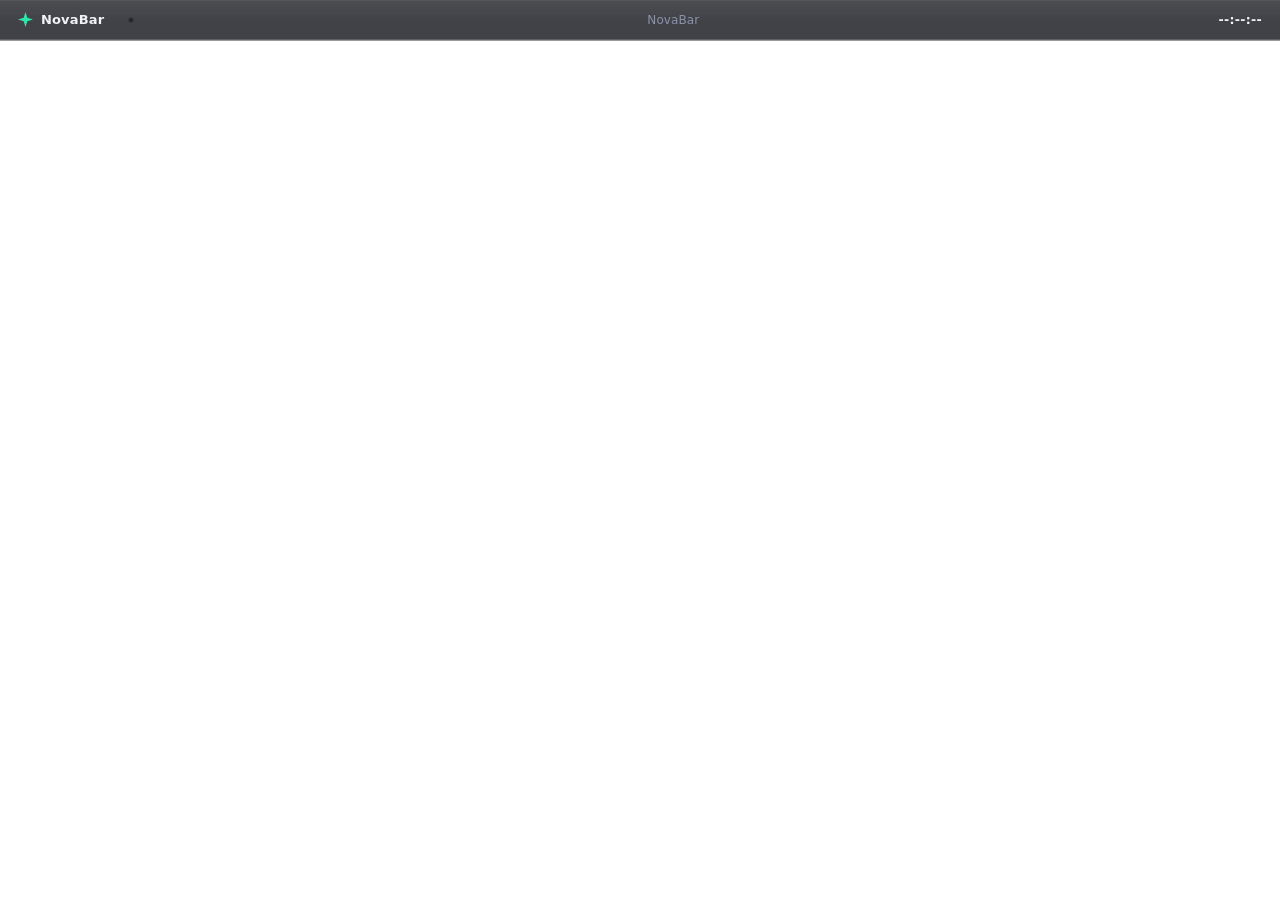
==== widgets/bar/index.html @ 70956730 "Centre the media pill's transport icons The play and pause symbols sat low in their button: the paus" ====
<!DOCTYPE html>
<html lang="en">
<head>
  <meta charset="utf-8">
  <title>NovaBar</title>
  <style>
    :root {
      --bg: rgba(12, 14, 20, 0.78);
      --bg-top: rgba(255, 255, 255, 0.06);
      --accent: #2ee6a8;
      --accent-soft: rgba(46, 230, 168, 0.18);
      --accent-ink: #061a14;
      --text: #f0f2f7;
      --dim: #8b92a8;
      --chip: rgba(255, 255, 255, 0.07);
      --chip-hover: rgba(255, 255, 255, 0.14);
      --hairline: rgba(255, 255, 255, 0.1);
      --radius: 10px;
      --ease: cubic-bezier(0.22, 0.61, 0.36, 1);
    }
    * { box-sizing: border-box; margin: 0; padding: 0; }

    html, body {
      pointer-events: none;
      background: transparent;
    }

    body {
      height: 40px;
      color: var(--text);
      font-family: 'Segoe UI Variable Text', 'Segoe UI', system-ui, sans-serif;
      font-size: 13px;
      -webkit-font-smoothing: antialiased;
      -webkit-user-select: none;
      user-select: none;
      overflow: hidden;
    }

    .bar {
      height: 40px;
      display: flex;
      align-items: center;
      gap: 14px;
      padding: 0 12px;
      background:
        linear-gradient(180deg, var(--bg-top), transparent 55%),
        var(--bg);
      backdrop-filter: blur(28px) saturate(180%);
      border-bottom: 1px solid var(--hairline);
      box-shadow:
        0 1px 0 rgba(0, 0, 0, 0.4),
        inset 0 1px 0 rgba(255, 255, 255, 0.06);
    }

    /* Brand mark — four-point star matching the screenshot */
    .brand {
      pointer-events: auto;
      display: flex;
      align-items: center;
      gap: 8px;
      padding: 0 10px 0 6px;
      height: 28px;
      border-radius: 999px;
      font-weight: 650;
      font-size: 13px;
      letter-spacing: 0.15px;
      cursor: default;
      transition: background 140ms var(--ease);
    }
    .brand:hover { background: var(--chip); }
    .brand::before {
      content: "";
      width: 15px;
      height: 15px;
      background: var(--accent);
      clip-path: polygon(50% 0, 62% 38%, 100% 50%, 62% 62%, 50% 100%, 38% 62%, 0 50%, 38% 38%);
      filter: drop-shadow(0 0 6px rgba(46, 230, 168, 0.55));
    }

    /* Workspaces — numbered circular pills like the target */
    .workspaces {
      display: flex;
      align-items: center;
      gap: 4px;
      padding: 3px;
      border-radius: 999px;
      background: rgba(0, 0, 0, 0.45);
      box-shadow: inset 0 0 0 1px var(--hairline);
    }

    .ws {
      pointer-events: auto;
      width: 24px;
      height: 24px;
      min-width: 24px;
      padding: 0;
      border: none;
      border-radius: 50%;
      background: transparent;
      color: var(--dim);
      font: inherit;
      font-size: 11.5px;
      font-weight: 600;
      font-variant-numeric: tabular-nums;
      cursor: pointer;
      display: flex;
      align-items: center;
      justify-content: center;
      transition:
        background 160ms var(--ease),
        color 160ms var(--ease),
        box-shadow 160ms var(--ease),
        transform 120ms var(--ease);
    }
    .ws:hover {
      background: var(--chip-hover);
      color: var(--text);
    }
    .ws.active {
      background: var(--accent);
      color: var(--accent-ink);
      font-weight: 700;
      box-shadow:
        0 0 12px rgba(46, 230, 168, 0.45),
        0 2px 6px rgba(0, 0, 0, 0.25);
    }
    .ws:active { transform: scale(0.92); }

    /* Window title — centered, quiet */
    .title {
      flex: 1;
      min-width: 0;
      text-align: center;
      color: var(--dim);
      white-space: nowrap;
      overflow: hidden;
      text-overflow: ellipsis;
      font-size: 12px;
      font-weight: 500;
      padding: 0 8px;
      letter-spacing: 0.1px;
    }

    .tray {
      display: flex;
      align-items: center;
      gap: 10px;
    }

    /* Compact media pill */
    .media {
      display: flex;
      align-items: center;
      gap: 6px;
      max-width: 280px;
      padding: 3px 12px 3px 4px;
      border-radius: 999px;
      background: var(--chip);
      box-shadow: inset 0 0 0 1px var(--hairline);
      flex-direction: row-reverse;
    }
    .media[hidden] { display: none; }

    .media-info {
      min-width: 0;
      text-align: left;
      line-height: 1.15;
      padding-left: 6px;
    }
    .media-title, .media-artist {
      white-space: nowrap;
      overflow: hidden;
      text-overflow: ellipsis;
    }
    .media-title { font-size: 12px; font-weight: 600; color: var(--text); }
    .media-artist { font-size: 10.5px; color: var(--dim); }

    .media-btn {
      pointer-events: auto;
      flex: none;
      width: 24px;
      height: 24px;
      /* The default button padding is 6px inline, which pushes the icon off
         centre no matter how the content is aligned. */
      padding: 0;
      border: none;
      border-radius: 50%;
      background: transparent;
      color: var(--text);
      display: flex;
      align-items: center;
      justify-content: center;
      cursor: pointer;
      transition: background 140ms var(--ease), transform 100ms var(--ease);
    }
    /* The transport icons are drawn rather than typed.
       A font cannot centre a symbol: the play and pause glyphs sit low in their
       line box, which left the pause bars about two pixels below the middle of
       the button, and the play triangle a pixel low and to the left. Drawn
       icons have their own geometry, so they sit where they are put. */
    .media-icon {
      width: 11px;
      height: 11px;
      fill: currentColor;
      display: block;
    }
    .media-icon-pause { display: none; }
    .media-btn.is-playing .media-icon-play { display: none; }
    .media-btn.is-playing .media-icon-pause { display: block; }
    .media-btn:hover { background: var(--chip-hover); }
    .media-btn:active { transform: scale(0.9); }
    .media-btn:disabled { opacity: 0.28; cursor: default; background: transparent; transform: none; }
    #media-toggle {
      background: var(--accent);
      color: var(--accent-ink);
      box-shadow: 0 0 10px rgba(46, 230, 168, 0.35);
    }
    #media-toggle:hover { background: #4aefb8; }

    /* Clock */
    .clock {
      font-variant-numeric: tabular-nums;
      font-weight: 600;
      font-size: 12.5px;
      padding: 0 6px;
      letter-spacing: 0.3px;
      color: var(--text);
    }

    /* Offline badge */
    .offline {
      pointer-events: auto;
      display: none;
      align-items: center;
      gap: 6px;
      height: 22px;
      padding: 0 10px;
      border-radius: 999px;
      background: rgba(248, 113, 113, 0.14);
      color: #fca5a5;
      font-size: 11px;
      font-weight: 600;
    }
    .offline::before {
      content: "";
      width: 6px;
      height: 6px;
      border-radius: 50%;
      background: currentColor;
      box-shadow: 0 0 6px currentColor;
    }
    .offline.show { display: inline-flex; }

    /* Focus rings */
    .brand:focus-visible,
    .ws:focus-visible,
    .media-btn:focus-visible {
      outline: 2px solid var(--accent);
      outline-offset: 2px;
    }

    @media (prefers-reduced-motion: reduce) {
      * { transition: none !important; }
    }
  </style>
</head>
<body>
  <div class="bar">
    <div class="brand">NovaBar</div>

    <div class="workspaces" id="workspaces"></div>

    <div class="title" id="window-title">NovaBar</div>

    <div class="tray">
      <span class="offline" id="offline">Offline</span>

      <div class="media" id="media" hidden>
        <div class="media-info">
          <div class="media-title" id="media-title"></div>
          <div class="media-artist" id="media-artist"></div>
        </div>
        <button class="media-btn" id="media-next" title="Next track" aria-label="Next track">
          <svg class="media-icon" viewBox="0 0 12 12" aria-hidden="true">
            <path d="M3 2 L8.2 6 L3 10 Z" /><rect x="9" y="2" width="1.6" height="8" rx="0.5" />
          </svg>
        </button>
        <button class="media-btn" id="media-toggle" title="Play or pause" aria-label="Play or pause">
          <svg class="media-icon media-icon-play" viewBox="0 0 12 12" aria-hidden="true">
            <path d="M2.8 1.7 L10.6 6 L2.8 10.3 Z" />
          </svg>
          <svg class="media-icon media-icon-pause" viewBox="0 0 12 12" aria-hidden="true">
            <rect x="3.3" y="1.9" width="2" height="8.2" rx="0.5" />
            <rect x="6.7" y="1.9" width="2" height="8.2" rx="0.5" />
          </svg>
        </button>
        <button class="media-btn" id="media-prev" title="Previous track" aria-label="Previous track">
          <svg class="media-icon" viewBox="0 0 12 12" aria-hidden="true">
            <rect x="1.4" y="2" width="1.6" height="8" rx="0.5" /><path d="M9 2 L3.8 6 L9 10 Z" />
          </svg>
        </button>
      </div>

      <div class="clock" id="clock">--:--:--</div>
    </div>
  </div>

  <script type="module" src="./main.js"></script>
</body>
</html>
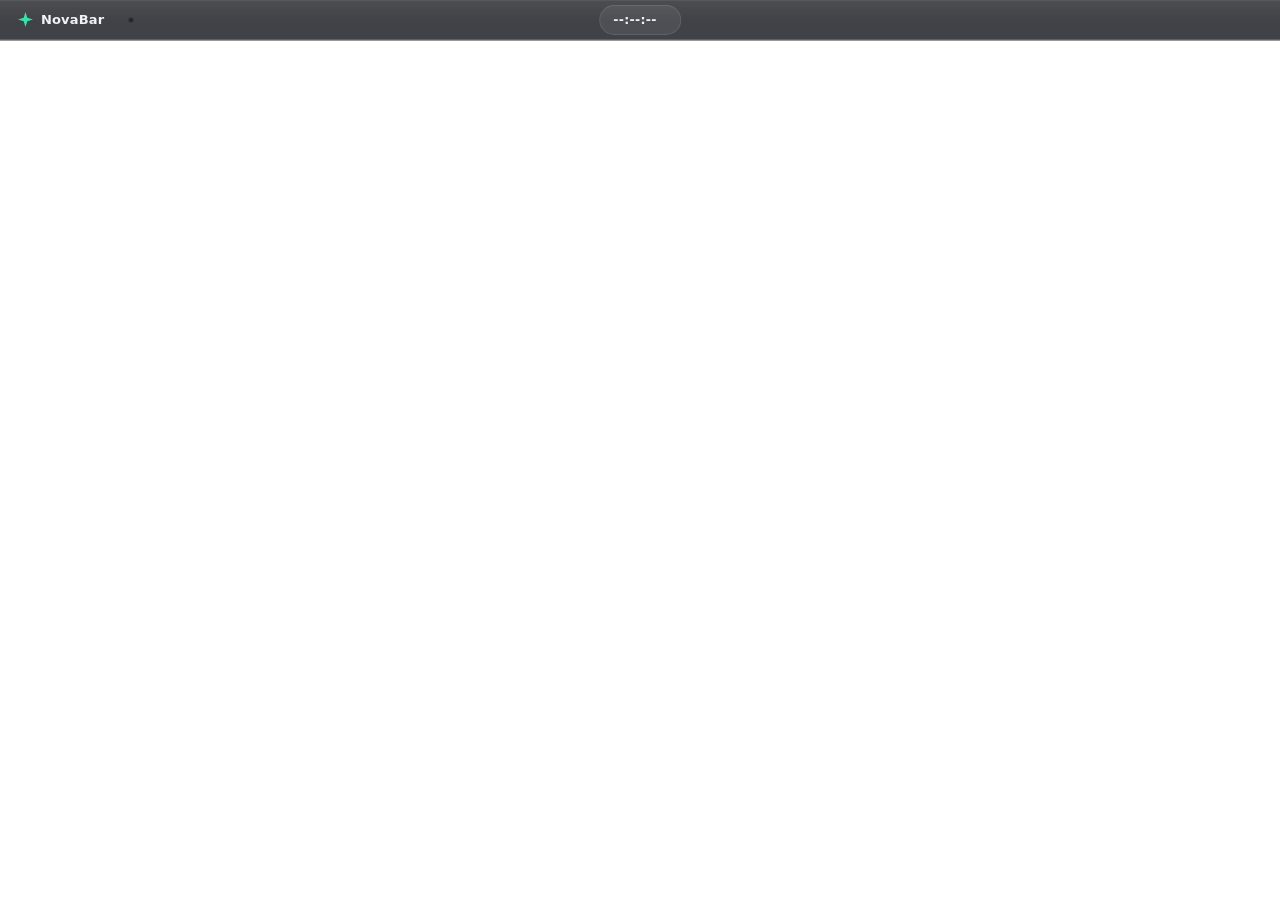
==== commit 7410e047: "feat: embed Dynamic Island in top bar; add Spotify integration; fix settings Escape" ====
--- a/widgets/bar/index.html
+++ b/widgets/bar/index.html
@@ -42,6 +42,7 @@
       align-items: center;
       gap: 14px;
       padding: 0 12px;
+      position: relative;
       background:
         linear-gradient(180deg, var(--bg-top), transparent 55%),
         var(--bg);
@@ -52,7 +53,7 @@
         inset 0 1px 0 rgba(255, 255, 255, 0.06);
     }
 
-    /* Brand mark — four-point star matching the screenshot */
+    /* Brand mark — four-point star */
     .brand {
       pointer-events: auto;
       display: flex;
@@ -66,6 +67,7 @@
       letter-spacing: 0.15px;
       cursor: default;
       transition: background 140ms var(--ease);
+      z-index: 2;
     }
     .brand:hover { background: var(--chip); }
     .brand::before {
@@ -77,7 +79,7 @@
       filter: drop-shadow(0 0 6px rgba(46, 230, 168, 0.55));
     }
 
-    /* Workspaces — numbered circular pills like the target */
+    /* Workspaces — numbered circular pills */
     .workspaces {
       display: flex;
       align-items: center;
@@ -86,6 +88,7 @@
       border-radius: 999px;
       background: rgba(0, 0, 0, 0.45);
       box-shadow: inset 0 0 0 1px var(--hairline);
+      z-index: 2;
     }
 
     .ws {
@@ -126,46 +129,81 @@
     }
     .ws:active { transform: scale(0.92); }
 
-    /* Window title — centered, quiet */
-    .title {
-      flex: 1;
-      min-width: 0;
-      text-align: center;
-      color: var(--dim);
-      white-space: nowrap;
-      overflow: hidden;
-      text-overflow: ellipsis;
-      font-size: 12px;
-      font-weight: 500;
-      padding: 0 8px;
-      letter-spacing: 0.1px;
-    }
-
-    .tray {
+    /* ── Dynamic Island (embedded, always centered) ─────────────────── */
+    .center {
+      position: absolute;
+      left: 50%;
+      top: 50%;
+      transform: translate(-50%, -50%);
+      z-index: 1;
+    }
+
+    .island {
+      pointer-events: auto;
       display: flex;
       align-items: center;
       gap: 10px;
-    }
-
-    /* Compact media pill */
-    .media {
-      display: flex;
-      align-items: center;
-      gap: 6px;
-      max-width: 280px;
-      padding: 3px 12px 3px 4px;
+      height: 30px;
+      padding: 0 14px;
       border-radius: 999px;
       background: var(--chip);
       box-shadow: inset 0 0 0 1px var(--hairline);
-      flex-direction: row-reverse;
+      transition: padding 200ms var(--ease), gap 200ms var(--ease), background 200ms var(--ease);
+      cursor: default;
+    }
+    .island.has-media {
+      padding: 0 8px 0 14px;
+      gap: 12px;
+      background: rgba(0, 0, 0, 0.55);
+      box-shadow:
+        inset 0 0 0 1px var(--hairline),
+        0 4px 16px rgba(0, 0, 0, 0.35);
+    }
+    .island.expanded {
+      padding: 0 8px 0 14px;
+      gap: 12px;
+      background: rgba(0, 0, 0, 0.65);
+    }
+
+    .island-clock {
+      font-variant-numeric: tabular-nums;
+      font-weight: 600;
+      font-size: 12.5px;
+      letter-spacing: 0.3px;
+      color: var(--text);
+      white-space: nowrap;
+    }
+    .island-date {
+      font-size: 10.5px;
+      color: var(--dim);
+      font-variant-numeric: tabular-nums;
+      white-space: nowrap;
+    }
+
+    .island-sep {
+      width: 3px;
+      height: 3px;
+      border-radius: 50%;
+      background: var(--dim);
+      opacity: 0.5;
+      flex: none;
+    }
+
+    /* Media segment — hidden until something plays */
+    .media {
+      display: flex;
+      align-items: center;
+      gap: 8px;
+      min-width: 0;
+      opacity: 1;
     }
     .media[hidden] { display: none; }
 
     .media-info {
       min-width: 0;
+      max-width: 200px;
       text-align: left;
       line-height: 1.15;
-      padding-left: 6px;
     }
     .media-title, .media-artist {
       white-space: nowrap;
@@ -175,13 +213,28 @@
     .media-title { font-size: 12px; font-weight: 600; color: var(--text); }
     .media-artist { font-size: 10.5px; color: var(--dim); }
 
+    /* Transport controls: hidden by default, revealed on hover or click-expand */
+    .media-controls {
+      display: flex;
+      align-items: center;
+      gap: 4px;
+      flex: none;
+      opacity: 0;
+      max-width: 0;
+      overflow: hidden;
+      transition: opacity 160ms var(--ease), max-width 200ms var(--ease);
+    }
+    .island:hover .media-controls,
+    .island.expanded .media-controls {
+      opacity: 1;
+      max-width: 120px;
+    }
+
     .media-btn {
       pointer-events: auto;
       flex: none;
       width: 24px;
       height: 24px;
-      /* The default button padding is 6px inline, which pushes the icon off
-         centre no matter how the content is aligned. */
       padding: 0;
       border: none;
       border-radius: 50%;
@@ -193,11 +246,6 @@
       cursor: pointer;
       transition: background 140ms var(--ease), transform 100ms var(--ease);
     }
-    /* The transport icons are drawn rather than typed.
-       A font cannot centre a symbol: the play and pause glyphs sit low in their
-       line box, which left the pause bars about two pixels below the middle of
-       the button, and the play triangle a pixel low and to the left. Drawn
-       icons have their own geometry, so they sit where they are put. */
     .media-icon {
       width: 11px;
       height: 11px;
@@ -217,14 +265,13 @@
     }
     #media-toggle:hover { background: #4aefb8; }
 
-    /* Clock */
-    .clock {
-      font-variant-numeric: tabular-nums;
-      font-weight: 600;
-      font-size: 12.5px;
-      padding: 0 6px;
-      letter-spacing: 0.3px;
-      color: var(--text);
+    /* Tray */
+    .tray {
+      margin-left: auto;
+      display: flex;
+      align-items: center;
+      gap: 10px;
+      z-index: 2;
     }
 
     /* Offline badge */
@@ -270,41 +317,47 @@
 
     <div class="workspaces" id="workspaces"></div>
 
-    <div class="title" id="window-title">NovaBar</div>
+    <div class="center">
+      <div class="island" id="island">
+        <span class="island-clock" id="island-clock">--:--:--</span>
+        <span class="island-date" id="island-date"></span>
+
+        <div class="media" id="media" hidden>
+          <span class="island-sep"></span>
+          <div class="media-info">
+            <div class="media-title" id="media-title"></div>
+            <div class="media-artist" id="media-artist"></div>
+          </div>
+          <div class="media-controls" id="media-controls">
+            <button class="media-btn" id="media-prev" title="Previous track" aria-label="Previous track">
+              <svg class="media-icon" viewBox="0 0 12 12" aria-hidden="true">
+                <rect x="1.4" y="2" width="1.6" height="8" rx="0.5" /><path d="M9 2 L3.8 6 L9 10 Z" />
+              </svg>
+            </button>
+            <button class="media-btn" id="media-toggle" title="Play or pause" aria-label="Play or pause">
+              <svg class="media-icon media-icon-play" viewBox="0 0 12 12" aria-hidden="true">
+                <path d="M2.8 1.7 L10.6 6 L2.8 10.3 Z" />
+              </svg>
+              <svg class="media-icon media-icon-pause" viewBox="0 0 12 12" aria-hidden="true">
+                <rect x="3.3" y="1.9" width="2" height="8.2" rx="0.5" />
+                <rect x="6.7" y="1.9" width="2" height="8.2" rx="0.5" />
+              </svg>
+            </button>
+            <button class="media-btn" id="media-next" title="Next track" aria-label="Next track">
+              <svg class="media-icon" viewBox="0 0 12 12" aria-hidden="true">
+                <path d="M3 2 L8.2 6 L3 10 Z" /><rect x="9" y="2" width="1.6" height="8" rx="0.5" />
+              </svg>
+            </button>
+          </div>
+        </div>
+      </div>
+    </div>
 
     <div class="tray">
       <span class="offline" id="offline">Offline</span>
-
-      <div class="media" id="media" hidden>
-        <div class="media-info">
-          <div class="media-title" id="media-title"></div>
-          <div class="media-artist" id="media-artist"></div>
-        </div>
-        <button class="media-btn" id="media-next" title="Next track" aria-label="Next track">
-          <svg class="media-icon" viewBox="0 0 12 12" aria-hidden="true">
-            <path d="M3 2 L8.2 6 L3 10 Z" /><rect x="9" y="2" width="1.6" height="8" rx="0.5" />
-          </svg>
-        </button>
-        <button class="media-btn" id="media-toggle" title="Play or pause" aria-label="Play or pause">
-          <svg class="media-icon media-icon-play" viewBox="0 0 12 12" aria-hidden="true">
-            <path d="M2.8 1.7 L10.6 6 L2.8 10.3 Z" />
-          </svg>
-          <svg class="media-icon media-icon-pause" viewBox="0 0 12 12" aria-hidden="true">
-            <rect x="3.3" y="1.9" width="2" height="8.2" rx="0.5" />
-            <rect x="6.7" y="1.9" width="2" height="8.2" rx="0.5" />
-          </svg>
-        </button>
-        <button class="media-btn" id="media-prev" title="Previous track" aria-label="Previous track">
-          <svg class="media-icon" viewBox="0 0 12 12" aria-hidden="true">
-            <rect x="1.4" y="2" width="1.6" height="8" rx="0.5" /><path d="M9 2 L3.8 6 L9 10 Z" />
-          </svg>
-        </button>
-      </div>
-
-      <div class="clock" id="clock">--:--:--</div>
     </div>
   </div>
 
   <script type="module" src="./main.js"></script>
 </body>
-</html>+</html>
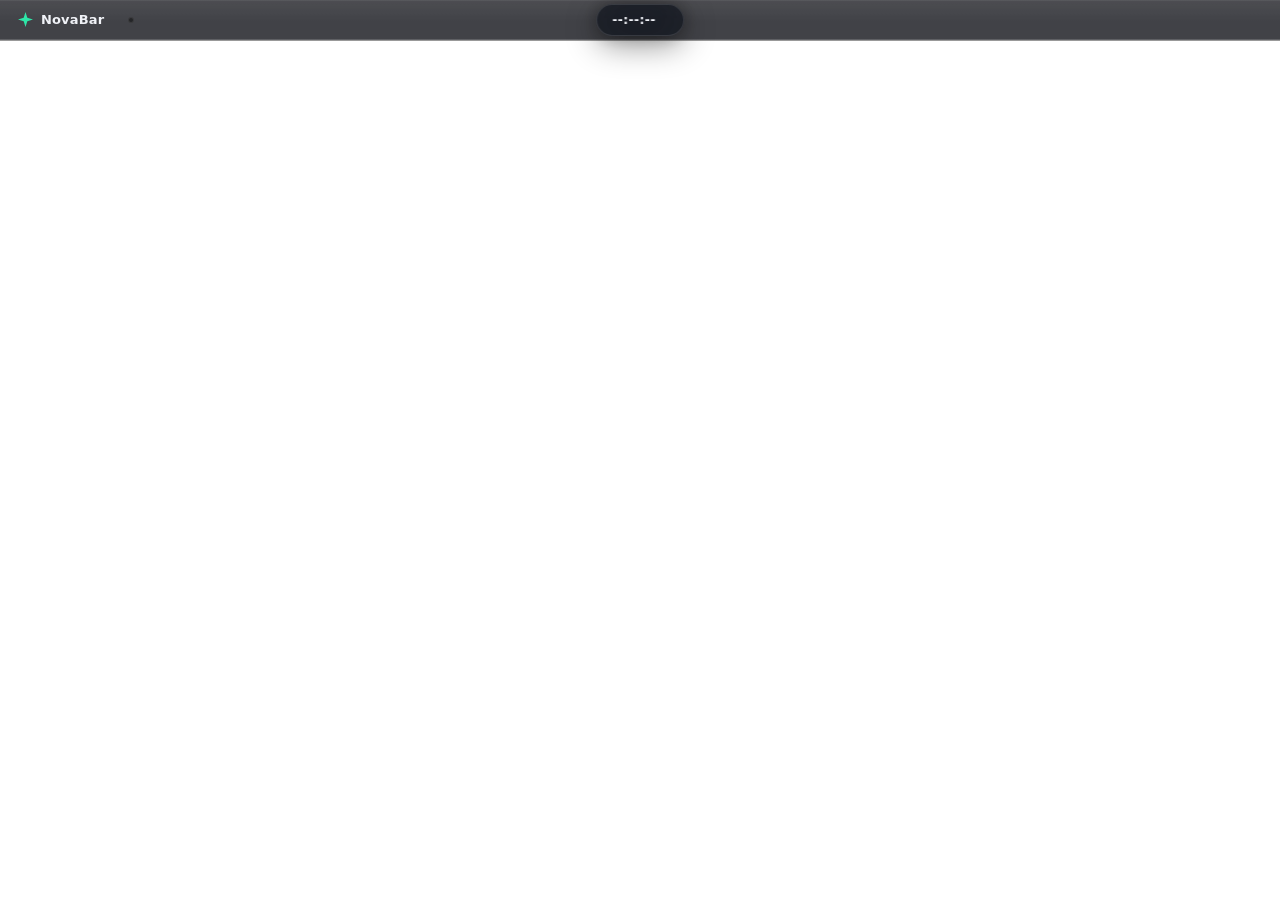
==== commit 4073fcbe: "Update Dynamic Island styling to Vorssaint glassmorphism aesthetic with spring physics and live puls" ====
--- a/widgets/bar/index.html
+++ b/widgets/bar/index.html
@@ -129,7 +129,7 @@
     }
     .ws:active { transform: scale(0.92); }
 
-    /* ── Dynamic Island (embedded, always centered) ─────────────────── */
+    /* ── Dynamic Island (embedded, always centered, Vorssaint glass aesthetic) ─── */
     .center {
       position: absolute;
       left: 50%;
@@ -138,36 +138,50 @@
       z-index: 1;
     }
 
+    @keyframes island-pulse {
+      0%, 100% { opacity: 0.7; transform: scale(1); }
+      50% { opacity: 1; transform: scale(1.15); box-shadow: 0 0 10px var(--accent); }
+    }
+
     .island {
       pointer-events: auto;
       display: flex;
       align-items: center;
-      gap: 10px;
-      height: 30px;
-      padding: 0 14px;
+      gap: 12px;
+      height: 32px;
+      padding: 0 16px;
       border-radius: 999px;
-      background: var(--chip);
-      box-shadow: inset 0 0 0 1px var(--hairline);
-      transition: padding 200ms var(--ease), gap 200ms var(--ease), background 200ms var(--ease);
+      background: rgba(20, 24, 33, 0.72);
+      backdrop-filter: blur(24px) saturate(200%);
+      box-shadow:
+        0 8px 32px rgba(0, 0, 0, 0.45),
+        inset 0 0 0 1px rgba(255, 255, 255, 0.12),
+        0 0 16px rgba(0, 0, 0, 0.25);
+      transition: all 400ms cubic-bezier(0.34, 1.56, 0.64, 1);
       cursor: default;
     }
     .island.has-media {
-      padding: 0 8px 0 14px;
+      padding: 0 10px 0 16px;
       gap: 12px;
-      background: rgba(0, 0, 0, 0.55);
-      box-shadow:
-        inset 0 0 0 1px var(--hairline),
-        0 4px 16px rgba(0, 0, 0, 0.35);
+      background: rgba(14, 18, 26, 0.86);
+      box-shadow:
+        0 12px 40px rgba(0, 0, 0, 0.65),
+        inset 0 0 0 1px rgba(255, 255, 255, 0.18),
+        0 0 24px rgba(46, 230, 168, 0.22);
     }
     .island.expanded {
-      padding: 0 8px 0 14px;
+      padding: 0 10px 0 16px;
       gap: 12px;
-      background: rgba(0, 0, 0, 0.65);
+      background: rgba(12, 16, 24, 0.94);
+      box-shadow:
+        0 16px 48px rgba(0, 0, 0, 0.75),
+        inset 0 0 0 1px rgba(255, 255, 255, 0.24),
+        0 0 32px rgba(46, 230, 168, 0.3);
     }
 
     .island-clock {
       font-variant-numeric: tabular-nums;
-      font-weight: 600;
+      font-weight: 650;
       font-size: 12.5px;
       letter-spacing: 0.3px;
       color: var(--text);
@@ -189,6 +203,15 @@
       flex: none;
     }
 
+    .media-indicator {
+      width: 5px;
+      height: 5px;
+      border-radius: 50%;
+      background: var(--accent);
+      animation: island-pulse 2s infinite ease-in-out;
+      flex: none;
+    }
+
     /* Media segment — hidden until something plays */
     .media {
       display: flex;
@@ -222,7 +245,7 @@
       opacity: 0;
       max-width: 0;
       overflow: hidden;
-      transition: opacity 160ms var(--ease), max-width 200ms var(--ease);
+      transition: opacity 160ms var(--ease), max-width 250ms cubic-bezier(0.34, 1.56, 0.64, 1);
     }
     .island:hover .media-controls,
     .island.expanded .media-controls {
@@ -324,6 +347,7 @@
 
         <div class="media" id="media" hidden>
           <span class="island-sep"></span>
+          <span class="media-indicator"></span>
           <div class="media-info">
             <div class="media-title" id="media-title"></div>
             <div class="media-artist" id="media-artist"></div>
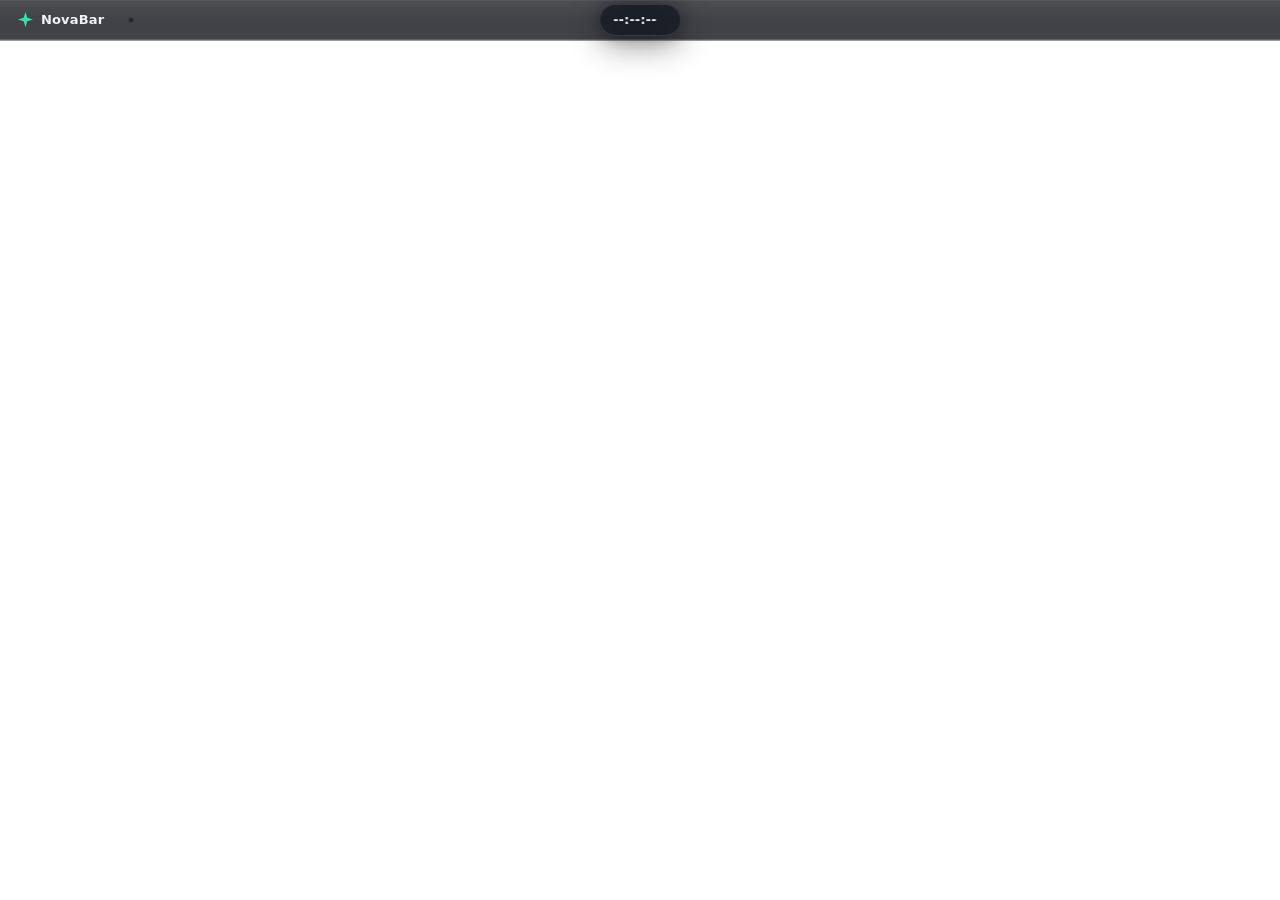
==== commit f848b882: "Fix Dynamic Island text shifting on expansion by using symmetric padding and center alignment" ====
--- a/widgets/bar/index.html
+++ b/widgets/bar/index.html
@@ -147,9 +147,10 @@
       pointer-events: auto;
       display: flex;
       align-items: center;
-      gap: 12px;
+      justify-content: center;
+      gap: 10px;
       height: 32px;
-      padding: 0 16px;
+      padding: 0 14px;
       border-radius: 999px;
       background: rgba(20, 24, 33, 0.72);
       backdrop-filter: blur(24px) saturate(200%);
@@ -161,8 +162,8 @@
       cursor: default;
     }
     .island.has-media {
-      padding: 0 10px 0 16px;
-      gap: 12px;
+      padding: 0 14px;
+      gap: 10px;
       background: rgba(14, 18, 26, 0.86);
       box-shadow:
         0 12px 40px rgba(0, 0, 0, 0.65),
@@ -170,8 +171,8 @@
         0 0 24px rgba(46, 230, 168, 0.22);
     }
     .island.expanded {
-      padding: 0 10px 0 16px;
-      gap: 12px;
+      padding: 0 14px;
+      gap: 10px;
       background: rgba(12, 16, 24, 0.94);
       box-shadow:
         0 16px 48px rgba(0, 0, 0, 0.75),
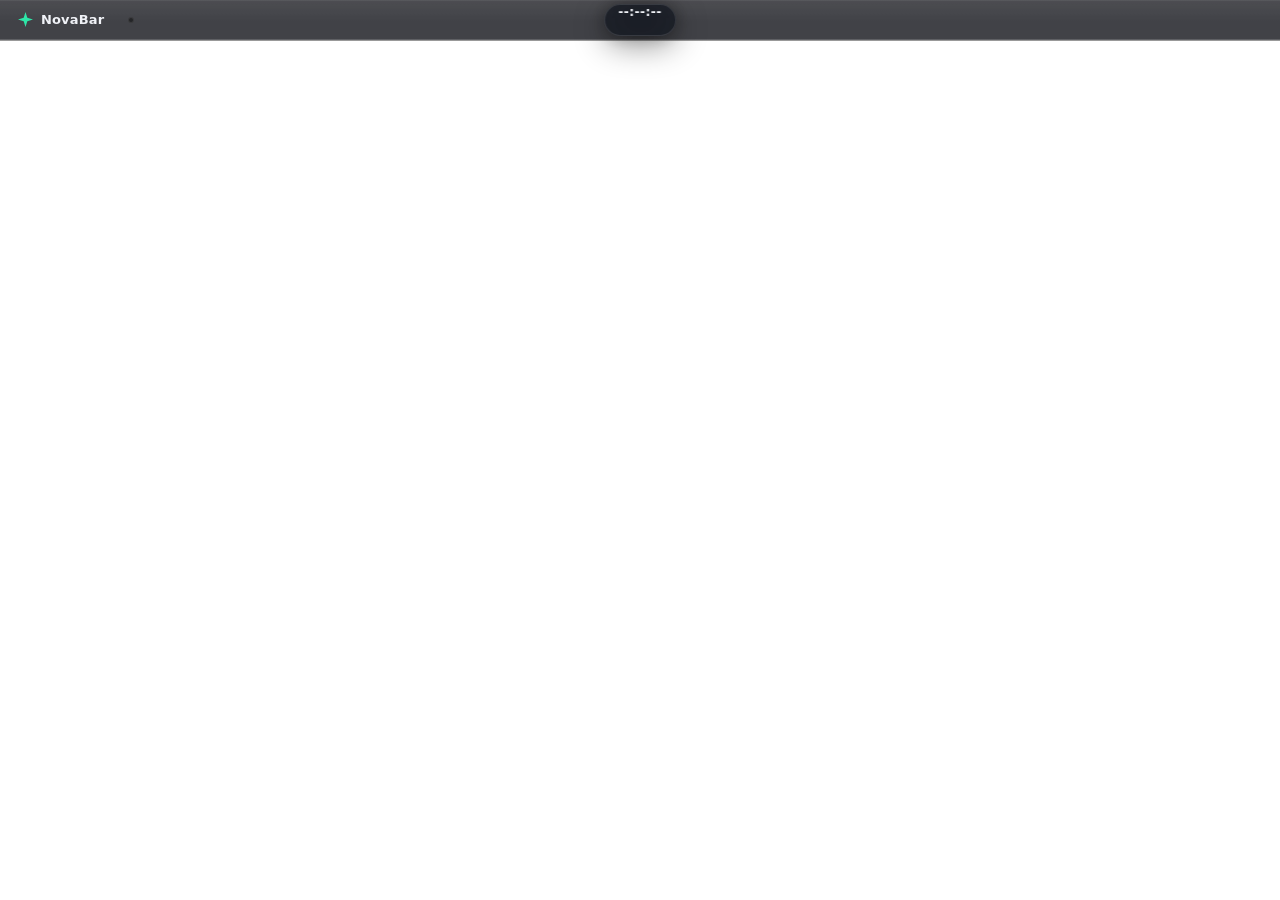
==== commit 70730f9b: "Fix Spotify playback status propagation so finished or paused tracks update correctly" ====
--- a/widgets/bar/index.html
+++ b/widgets/bar/index.html
@@ -146,9 +146,10 @@
     .island {
       pointer-events: auto;
       display: flex;
-      align-items: center;
-      justify-content: center;
-      gap: 10px;
+      flex-direction: column;
+      align-items: center;
+      justify-content: flex-start;
+      gap: 0;
       height: 32px;
       padding: 0 14px;
       border-radius: 999px;
@@ -160,10 +161,9 @@
         0 0 16px rgba(0, 0, 0, 0.25);
       transition: all 400ms cubic-bezier(0.34, 1.56, 0.64, 1);
       cursor: default;
+      overflow: hidden;
     }
     .island.has-media {
-      padding: 0 14px;
-      gap: 10px;
       background: rgba(14, 18, 26, 0.86);
       box-shadow:
         0 12px 40px rgba(0, 0, 0, 0.65),
@@ -171,13 +171,65 @@
         0 0 24px rgba(46, 230, 168, 0.22);
     }
     .island.expanded {
-      padding: 0 14px;
-      gap: 10px;
-      background: rgba(12, 16, 24, 0.94);
+      height: 112px;
+      padding: 8px 14px;
+      border-radius: 20px;
+      background: rgba(12, 16, 24, 0.95);
       box-shadow:
         0 16px 48px rgba(0, 0, 0, 0.75),
         inset 0 0 0 1px rgba(255, 255, 255, 0.24),
         0 0 32px rgba(46, 230, 168, 0.3);
+    }
+
+    .island-main {
+      display: flex;
+      align-items: center;
+      justify-content: center;
+      gap: 10px;
+      height: 16px;
+      flex: none;
+    }
+
+    .quick-settings-panel {
+      display: none;
+      width: 100%;
+      padding-top: 8px;
+      margin-top: 8px;
+      border-top: 1px solid rgba(255, 255, 255, 0.1);
+      opacity: 0;
+      transition: opacity 200ms ease;
+    }
+    .island.expanded .quick-settings-panel {
+      display: block;
+      opacity: 1;
+    }
+    .qs-grid {
+      display: grid;
+      grid-template-columns: repeat(2, 1fr);
+      gap: 6px;
+    }
+    .qs-btn {
+      pointer-events: auto;
+      display: flex;
+      align-items: center;
+      gap: 8px;
+      padding: 6px 10px;
+      border: none;
+      border-radius: 10px;
+      background: rgba(255, 255, 255, 0.06);
+      color: var(--text);
+      font: inherit;
+      font-size: 11.5px;
+      font-weight: 500;
+      cursor: pointer;
+      transition: background 140ms var(--ease), transform 100ms var(--ease);
+    }
+    .qs-btn:hover { background: rgba(255, 255, 255, 0.14); }
+    .qs-btn:active { transform: scale(0.96); }
+    .qs-btn.active {
+      background: var(--accent);
+      color: var(--accent-ink);
+      font-weight: 600;
     }
 
     .island-clock {
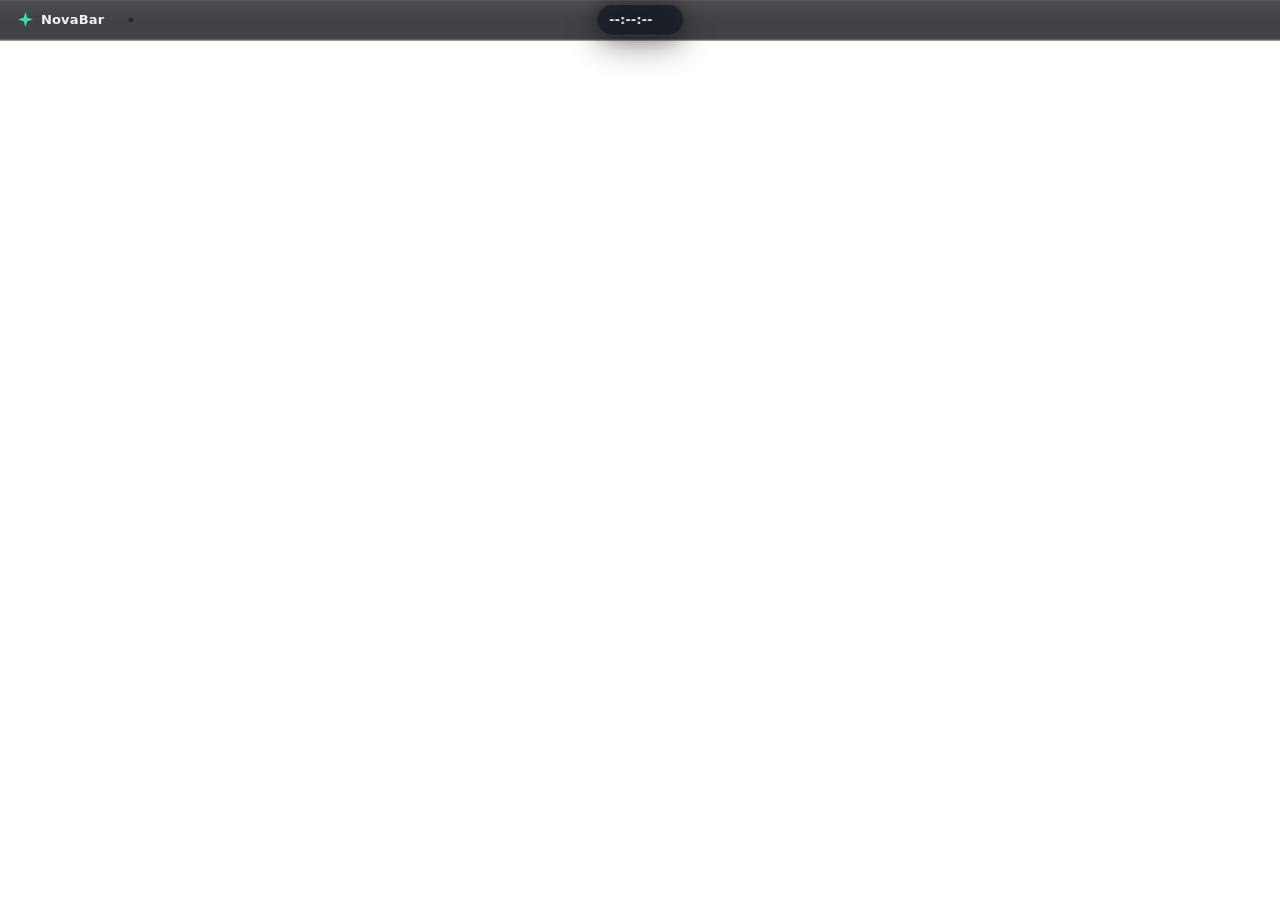
==== commit 9f75c569: "feat: dynamic island media, quick settings panel, Revit overlap fix, HiDPI/accessibility scaffolding" ====
--- a/widgets/bar/index.html
+++ b/widgets/bar/index.html
@@ -129,7 +129,7 @@
     }
     .ws:active { transform: scale(0.92); }
 
-    /* ── Dynamic Island (embedded, always centered, Vorssaint glass aesthetic) ─── */
+    /* ── Dynamic Island ─── */
     .center {
       position: absolute;
       left: 50%;
@@ -138,20 +138,14 @@
       z-index: 1;
     }
 
-    @keyframes island-pulse {
-      0%, 100% { opacity: 0.7; transform: scale(1); }
-      50% { opacity: 1; transform: scale(1.15); box-shadow: 0 0 10px var(--accent); }
-    }
-
     .island {
       pointer-events: auto;
       display: flex;
-      flex-direction: column;
-      align-items: center;
-      justify-content: flex-start;
-      gap: 0;
+      align-items: center;
+      justify-content: center;
+      gap: 9px;
       height: 32px;
-      padding: 0 14px;
+      padding: 0 13px;
       border-radius: 999px;
       background: rgba(20, 24, 33, 0.72);
       backdrop-filter: blur(24px) saturate(200%);
@@ -159,77 +153,31 @@
         0 8px 32px rgba(0, 0, 0, 0.45),
         inset 0 0 0 1px rgba(255, 255, 255, 0.12),
         0 0 16px rgba(0, 0, 0, 0.25);
-      transition: all 400ms cubic-bezier(0.34, 1.56, 0.64, 1);
-      cursor: default;
+      transition:
+        padding 340ms cubic-bezier(0.34, 1.56, 0.64, 1),
+        background 320ms var(--ease),
+        box-shadow 320ms var(--ease),
+        transform 220ms var(--ease);
+      cursor: pointer;
       overflow: hidden;
     }
+    .island:active {
+      transform: scale(0.97);
+    }
     .island.has-media {
+      padding: 0 9px 0 12px;
       background: rgba(14, 18, 26, 0.86);
       box-shadow:
         0 12px 40px rgba(0, 0, 0, 0.65),
         inset 0 0 0 1px rgba(255, 255, 255, 0.18),
         0 0 24px rgba(46, 230, 168, 0.22);
     }
-    .island.expanded {
-      height: 112px;
-      padding: 8px 14px;
-      border-radius: 20px;
-      background: rgba(12, 16, 24, 0.95);
+    .island.has-media:hover {
+      transform: translateY(-1px);
       box-shadow:
-        0 16px 48px rgba(0, 0, 0, 0.75),
-        inset 0 0 0 1px rgba(255, 255, 255, 0.24),
-        0 0 32px rgba(46, 230, 168, 0.3);
-    }
-
-    .island-main {
-      display: flex;
-      align-items: center;
-      justify-content: center;
-      gap: 10px;
-      height: 16px;
-      flex: none;
-    }
-
-    .quick-settings-panel {
-      display: none;
-      width: 100%;
-      padding-top: 8px;
-      margin-top: 8px;
-      border-top: 1px solid rgba(255, 255, 255, 0.1);
-      opacity: 0;
-      transition: opacity 200ms ease;
-    }
-    .island.expanded .quick-settings-panel {
-      display: block;
-      opacity: 1;
-    }
-    .qs-grid {
-      display: grid;
-      grid-template-columns: repeat(2, 1fr);
-      gap: 6px;
-    }
-    .qs-btn {
-      pointer-events: auto;
-      display: flex;
-      align-items: center;
-      gap: 8px;
-      padding: 6px 10px;
-      border: none;
-      border-radius: 10px;
-      background: rgba(255, 255, 255, 0.06);
-      color: var(--text);
-      font: inherit;
-      font-size: 11.5px;
-      font-weight: 500;
-      cursor: pointer;
-      transition: background 140ms var(--ease), transform 100ms var(--ease);
-    }
-    .qs-btn:hover { background: rgba(255, 255, 255, 0.14); }
-    .qs-btn:active { transform: scale(0.96); }
-    .qs-btn.active {
-      background: var(--accent);
-      color: var(--accent-ink);
-      font-weight: 600;
+        0 16px 44px rgba(0, 0, 0, 0.7),
+        inset 0 0 0 1px rgba(255, 255, 255, 0.22),
+        0 0 30px rgba(46, 230, 168, 0.28);
     }
 
     .island-clock {
@@ -256,30 +204,110 @@
       flex: none;
     }
 
-    .media-indicator {
-      width: 5px;
-      height: 5px;
-      border-radius: 50%;
-      background: var(--accent);
-      animation: island-pulse 2s infinite ease-in-out;
+    /* Weather segment */
+    .weather {
+      display: flex;
+      align-items: center;
+      gap: 6px;
+      font-size: 12px;
+      font-weight: 600;
+      color: var(--text);
+      white-space: nowrap;
+    }
+    .weather[hidden] { display: none; }
+    .weather-temp {
+      font-variant-numeric: tabular-nums;
+    }
+
+    /* The now-playing block.
+       The island lives in a 40px bar, so it can only grow sideways. Width is animated
+       through a grid track: 0fr -> 1fr is the one way CSS can move between "nothing"
+       and "exactly as wide as the content" without measuring it in script. */
+    .media-slot {
+      display: grid;
+      grid-template-columns: 0fr;
+      min-width: 0;
+      opacity: 0;
+      transform: translateX(-5px);
+      visibility: hidden;
+      transition:
+        grid-template-columns 360ms cubic-bezier(0.34, 1.56, 0.64, 1),
+        opacity 170ms var(--ease),
+        transform 360ms cubic-bezier(0.34, 1.56, 0.64, 1),
+        visibility 0s linear 380ms;
+    }
+    .island.has-media .media-slot {
+      grid-template-columns: 1fr;
+      opacity: 1;
+      transform: none;
+      visibility: visible;
+      transition-delay: 0s;
+    }
+
+    .media {
+      display: flex;
+      align-items: center;
+      gap: 7px;
+      min-width: 0;
+      overflow: hidden;
+    }
+    .media[hidden] { display: none; }
+
+    .media-art {
+      position: relative;
       flex: none;
-    }
-
-    /* Media segment — hidden until something plays */
-    .media {
-      display: flex;
-      align-items: center;
-      gap: 8px;
-      min-width: 0;
+      width: 24px;
+      height: 24px;
+      border-radius: 7px;
+      overflow: hidden;
+      background: linear-gradient(145deg, #303a4d 0%, #131820 100%);
+      box-shadow:
+        inset 0 0 0 1px rgba(255, 255, 255, 0.1),
+        0 2px 8px rgba(0, 0, 0, 0.45);
+      opacity: 0;
+      transform: scale(0.55) rotate(-14deg);
+      transition:
+        opacity 200ms var(--ease),
+        transform 420ms cubic-bezier(0.34, 1.8, 0.5, 1);
+    }
+    .island.has-media .media-art {
       opacity: 1;
-    }
-    .media[hidden] { display: none; }
+      transform: none;
+      transition-delay: 70ms;
+    }
+    .media-art img {
+      position: relative;
+      width: 100%;
+      height: 100%;
+      object-fit: cover;
+      display: block;
+    }
+    .media-art.is-empty img { display: none; }
+    .media-art:not(.is-empty) .media-art-fallback { display: none; }
+    .media-art-fallback {
+      position: absolute;
+      inset: 0;
+      margin: auto;
+      width: 13px;
+      height: 13px;
+      fill: rgba(255, 255, 255, 0.42);
+    }
 
     .media-info {
       min-width: 0;
-      max-width: 200px;
+      max-width: 210px;
       text-align: left;
-      line-height: 1.15;
+      line-height: 1.2;
+      opacity: 0;
+      transform: translateX(-6px);
+      transition:
+        opacity 200ms var(--ease),
+        transform 360ms cubic-bezier(0.34, 1.56, 0.64, 1);
+    }
+    .island.has-media .media-info {
+      opacity: 1;
+      transform: none;
+      transition-delay: 60ms;
     }
     .media-title, .media-artist {
       white-space: nowrap;
@@ -289,21 +317,48 @@
     .media-title { font-size: 12px; font-weight: 600; color: var(--text); }
     .media-artist { font-size: 10.5px; color: var(--dim); }
 
-    /* Transport controls: hidden by default, revealed on hover or click-expand */
     .media-controls {
       display: flex;
       align-items: center;
-      gap: 4px;
+      gap: 3px;
       flex: none;
       opacity: 0;
-      max-width: 0;
-      overflow: hidden;
-      transition: opacity 160ms var(--ease), max-width 250ms cubic-bezier(0.34, 1.56, 0.64, 1);
-    }
-    .island:hover .media-controls,
-    .island.expanded .media-controls {
+      transform: translateX(7px);
+      transition:
+        opacity 190ms var(--ease),
+        transform 340ms cubic-bezier(0.34, 1.56, 0.64, 1);
+    }
+    .island.has-media .media-controls {
       opacity: 1;
-      max-width: 120px;
+      transform: none;
+      transition-delay: 100ms;
+    }
+
+    /* Three bars rather than a dot: they read as "this is playing" at a glance, and
+       they freeze when the track does. */
+    .media-eq {
+      display: flex;
+      align-items: flex-end;
+      gap: 2px;
+      height: 11px;
+      flex: none;
+    }
+    .media-eq i {
+      display: block;
+      width: 2px;
+      height: 4px;
+      border-radius: 1px;
+      background: var(--accent);
+      opacity: 0.85;
+    }
+    .island.is-playing .media-eq i {
+      animation: eq 900ms ease-in-out infinite;
+    }
+    .island.is-playing .media-eq i:nth-child(2) { animation-delay: 140ms; }
+    .island.is-playing .media-eq i:nth-child(3) { animation-delay: 280ms; }
+    @keyframes eq {
+      0%, 100% { height: 3px; }
+      50% { height: 11px; }
     }
 
     .media-btn {
@@ -341,7 +396,6 @@
     }
     #media-toggle:hover { background: #4aefb8; }
 
-    /* Tray */
     .tray {
       margin-left: auto;
       display: flex;
@@ -350,7 +404,6 @@
       z-index: 2;
     }
 
-    /* Offline badge */
     .offline {
       pointer-events: auto;
       display: none;
@@ -374,7 +427,6 @@
     }
     .offline.show { display: inline-flex; }
 
-    /* Focus rings */
     .brand:focus-visible,
     .ws:focus-visible,
     .media-btn:focus-visible {
@@ -383,25 +435,43 @@
     }
 
     @media (prefers-reduced-motion: reduce) {
-      * { transition: none !important; }
+      * {
+        transition: none !important;
+        animation: none !important;
+      }
     }
   </style>
 </head>
 <body>
-  <div class="bar">
-    <div class="brand">NovaBar</div>
-
-    <div class="workspaces" id="workspaces"></div>
-
-    <div class="center">
-      <div class="island" id="island">
-        <span class="island-clock" id="island-clock">--:--:--</span>
-        <span class="island-date" id="island-date"></span>
-
-        <div class="media" id="media" hidden>
+<div class="bar">
+  <div class="brand">NovaBar</div>
+
+  <div class="workspaces" id="workspaces"></div>
+
+  <div class="center">
+    <div class="island" id="island" role="button" tabindex="0"
+         title="Quick settings" aria-label="Open quick settings">
+      <span class="island-clock" id="island-clock">--:--:--</span>
+      <span class="island-date" id="island-date"></span>
+
+      <div class="weather" id="weather" hidden>
+        <span class="island-sep"></span>
+        <span class="weather-temp" id="weather-temp">--°</span>
+      </div>
+
+      <div class="media-slot" aria-hidden="true">
+        <div class="media" id="media">
           <span class="island-sep"></span>
-          <span class="media-indicator"></span>
-          <div class="media-info">
+          <span class="media-eq" aria-hidden="true"><i></i><i></i><i></i></span>
+          <div class="media-art is-empty" id="media-art">
+            <svg class="media-art-fallback" viewBox="0 0 24 24" aria-hidden="true">
+              <circle cx="7.6" cy="17" r="2.7" />
+              <rect x="9.3" y="4.4" width="1.9" height="12.6" rx="0.95" />
+              <path d="M11.2 4.4c2.9 0.2 5.2 1.8 6.1 4l-1.8 0.9c-0.7-1.5-2.3-2.5-4.3-2.7Z" />
+            </svg>
+            <img id="media-art-img" alt="" decoding="async" referrerpolicy="no-referrer">
+          </div>
+          <div class="media-info" id="media-info">
             <div class="media-title" id="media-title"></div>
             <div class="media-artist" id="media-artist"></div>
           </div>
@@ -429,12 +499,13 @@
         </div>
       </div>
     </div>
-
-    <div class="tray">
-      <span class="offline" id="offline">Offline</span>
-    </div>
   </div>
 
-  <script type="module" src="./main.js"></script>
+  <div class="tray">
+    <span class="offline" id="offline">Offline</span>
+  </div>
+</div>
+
+<script type="module" src="./main.js"></script>
 </body>
-</html>
+</html>
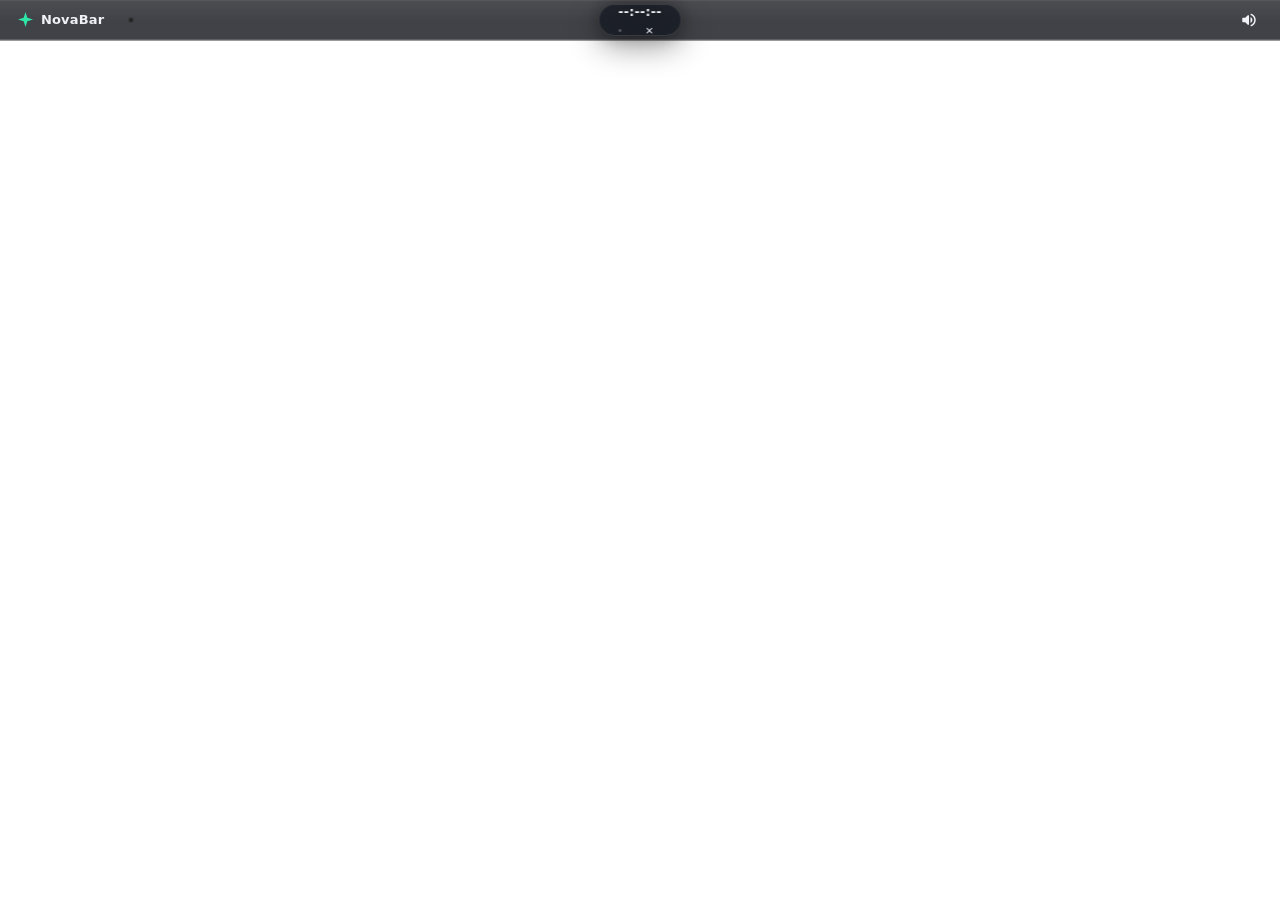
==== commit 7dcece8c: "Add dynamic island interruptibility, master volume, mixer UI, floating panel with volume controls" ====
--- a/widgets/bar/index.html
+++ b/widgets/bar/index.html
@@ -3,6 +3,7 @@
 <head>
   <meta charset="utf-8">
   <title>NovaBar</title>
+  <link rel="stylesheet" href="https://fonts.googleapis.com/icon?family=Material+Icons+Round">
   <style>
     :root {
       --bg: rgba(12, 14, 20, 0.78);
@@ -129,7 +130,7 @@
     }
     .ws:active { transform: scale(0.92); }
 
-    /* ── Dynamic Island ─── */
+    /* ── Dynamic Island (embedded, always centered, Vorssaint glass aesthetic) ─── */
     .center {
       position: absolute;
       left: 50%;
@@ -138,14 +139,20 @@
       z-index: 1;
     }
 
+    @keyframes island-pulse {
+      0%, 100% { opacity: 0.7; transform: scale(1); }
+      50% { opacity: 1; transform: scale(1.15); box-shadow: 0 0 10px var(--accent); }
+    }
+
     .island {
       pointer-events: auto;
       display: flex;
-      align-items: center;
-      justify-content: center;
-      gap: 9px;
+      flex-direction: column;
+      align-items: center;
+      justify-content: flex-start;
+      gap: 0;
       height: 32px;
-      padding: 0 13px;
+      padding: 0 14px;
       border-radius: 999px;
       background: rgba(20, 24, 33, 0.72);
       backdrop-filter: blur(24px) saturate(200%);
@@ -153,31 +160,70 @@
         0 8px 32px rgba(0, 0, 0, 0.45),
         inset 0 0 0 1px rgba(255, 255, 255, 0.12),
         0 0 16px rgba(0, 0, 0, 0.25);
-      transition:
-        padding 340ms cubic-bezier(0.34, 1.56, 0.64, 1),
-        background 320ms var(--ease),
-        box-shadow 320ms var(--ease),
-        transform 220ms var(--ease);
-      cursor: pointer;
-      overflow: hidden;
-    }
-    .island:active {
-      transform: scale(0.97);
+      transition: all 400ms cubic-bezier(0.34, 1.56, 0.64, 1);
+      cursor: default;
+      overflow: hidden;
     }
     .island.has-media {
-      padding: 0 9px 0 12px;
       background: rgba(14, 18, 26, 0.86);
       box-shadow:
         0 12px 40px rgba(0, 0, 0, 0.65),
         inset 0 0 0 1px rgba(255, 255, 255, 0.18),
         0 0 24px rgba(46, 230, 168, 0.22);
     }
-    .island.has-media:hover {
-      transform: translateY(-1px);
-      box-shadow:
-        0 16px 44px rgba(0, 0, 0, 0.7),
-        inset 0 0 0 1px rgba(255, 255, 255, 0.22),
-        0 0 30px rgba(46, 230, 168, 0.28);
+    .island.expanded {
+      background: rgba(12, 16, 24, 0.95);
+    }
+
+    .island-main {
+      display: flex;
+      align-items: center;
+      justify-content: center;
+      gap: 10px;
+      height: 16px;
+      flex: none;
+    }
+
+    .quick-settings-panel {
+      display: none;
+      width: 100%;
+      padding-top: 8px;
+      margin-top: 8px;
+      border-top: 1px solid rgba(255, 255, 255, 0.1);
+      opacity: 0;
+      transition: opacity 200ms ease;
+    }
+    .island.expanded .quick-settings-panel {
+      display: block;
+      opacity: 1;
+    }
+    .qs-grid {
+      display: grid;
+      grid-template-columns: repeat(2, 1fr);
+      gap: 6px;
+    }
+    .qs-btn {
+      pointer-events: auto;
+      display: flex;
+      align-items: center;
+      gap: 8px;
+      padding: 6px 10px;
+      border: none;
+      border-radius: 10px;
+      background: rgba(255, 255, 255, 0.06);
+      color: var(--text);
+      font: inherit;
+      font-size: 11.5px;
+      font-weight: 500;
+      cursor: pointer;
+      transition: background 140ms var(--ease), transform 100ms var(--ease);
+    }
+    .qs-btn:hover { background: rgba(255, 255, 255, 0.14); }
+    .qs-btn:active { transform: scale(0.96); }
+    .qs-btn.active {
+      background: var(--accent);
+      color: var(--accent-ink);
+      font-weight: 600;
     }
 
     .island-clock {
@@ -204,110 +250,30 @@
       flex: none;
     }
 
-    /* Weather segment */
-    .weather {
-      display: flex;
-      align-items: center;
-      gap: 6px;
-      font-size: 12px;
-      font-weight: 600;
-      color: var(--text);
-      white-space: nowrap;
-    }
-    .weather[hidden] { display: none; }
-    .weather-temp {
-      font-variant-numeric: tabular-nums;
-    }
-
-    /* The now-playing block.
-       The island lives in a 40px bar, so it can only grow sideways. Width is animated
-       through a grid track: 0fr -> 1fr is the one way CSS can move between "nothing"
-       and "exactly as wide as the content" without measuring it in script. */
-    .media-slot {
-      display: grid;
-      grid-template-columns: 0fr;
+    .media-indicator {
+      width: 5px;
+      height: 5px;
+      border-radius: 50%;
+      background: var(--accent);
+      animation: island-pulse 2s infinite ease-in-out;
+      flex: none;
+    }
+
+    /* Media segment — hidden until something plays */
+    .media {
+      display: flex;
+      align-items: center;
+      gap: 8px;
       min-width: 0;
-      opacity: 0;
-      transform: translateX(-5px);
-      visibility: hidden;
-      transition:
-        grid-template-columns 360ms cubic-bezier(0.34, 1.56, 0.64, 1),
-        opacity 170ms var(--ease),
-        transform 360ms cubic-bezier(0.34, 1.56, 0.64, 1),
-        visibility 0s linear 380ms;
-    }
-    .island.has-media .media-slot {
-      grid-template-columns: 1fr;
       opacity: 1;
-      transform: none;
-      visibility: visible;
-      transition-delay: 0s;
-    }
-
-    .media {
-      display: flex;
-      align-items: center;
-      gap: 7px;
-      min-width: 0;
-      overflow: hidden;
     }
     .media[hidden] { display: none; }
-
-    .media-art {
-      position: relative;
-      flex: none;
-      width: 24px;
-      height: 24px;
-      border-radius: 7px;
-      overflow: hidden;
-      background: linear-gradient(145deg, #303a4d 0%, #131820 100%);
-      box-shadow:
-        inset 0 0 0 1px rgba(255, 255, 255, 0.1),
-        0 2px 8px rgba(0, 0, 0, 0.45);
-      opacity: 0;
-      transform: scale(0.55) rotate(-14deg);
-      transition:
-        opacity 200ms var(--ease),
-        transform 420ms cubic-bezier(0.34, 1.8, 0.5, 1);
-    }
-    .island.has-media .media-art {
-      opacity: 1;
-      transform: none;
-      transition-delay: 70ms;
-    }
-    .media-art img {
-      position: relative;
-      width: 100%;
-      height: 100%;
-      object-fit: cover;
-      display: block;
-    }
-    .media-art.is-empty img { display: none; }
-    .media-art:not(.is-empty) .media-art-fallback { display: none; }
-    .media-art-fallback {
-      position: absolute;
-      inset: 0;
-      margin: auto;
-      width: 13px;
-      height: 13px;
-      fill: rgba(255, 255, 255, 0.42);
-    }
 
     .media-info {
       min-width: 0;
-      max-width: 210px;
+      max-width: 200px;
       text-align: left;
-      line-height: 1.2;
-      opacity: 0;
-      transform: translateX(-6px);
-      transition:
-        opacity 200ms var(--ease),
-        transform 360ms cubic-bezier(0.34, 1.56, 0.64, 1);
-    }
-    .island.has-media .media-info {
-      opacity: 1;
-      transform: none;
-      transition-delay: 60ms;
+      line-height: 1.15;
     }
     .media-title, .media-artist {
       white-space: nowrap;
@@ -317,48 +283,21 @@
     .media-title { font-size: 12px; font-weight: 600; color: var(--text); }
     .media-artist { font-size: 10.5px; color: var(--dim); }
 
+    /* Transport controls: hidden by default, revealed on hover or click-expand */
     .media-controls {
       display: flex;
       align-items: center;
-      gap: 3px;
+      gap: 4px;
       flex: none;
       opacity: 0;
-      transform: translateX(7px);
-      transition:
-        opacity 190ms var(--ease),
-        transform 340ms cubic-bezier(0.34, 1.56, 0.64, 1);
-    }
-    .island.has-media .media-controls {
+      max-width: 0;
+      overflow: hidden;
+      transition: opacity 160ms var(--ease), max-width 250ms cubic-bezier(0.34, 1.56, 0.64, 1);
+    }
+    .island:hover .media-controls,
+    .island.expanded .media-controls {
       opacity: 1;
-      transform: none;
-      transition-delay: 100ms;
-    }
-
-    /* Three bars rather than a dot: they read as "this is playing" at a glance, and
-       they freeze when the track does. */
-    .media-eq {
-      display: flex;
-      align-items: flex-end;
-      gap: 2px;
-      height: 11px;
-      flex: none;
-    }
-    .media-eq i {
-      display: block;
-      width: 2px;
-      height: 4px;
-      border-radius: 1px;
-      background: var(--accent);
-      opacity: 0.85;
-    }
-    .island.is-playing .media-eq i {
-      animation: eq 900ms ease-in-out infinite;
-    }
-    .island.is-playing .media-eq i:nth-child(2) { animation-delay: 140ms; }
-    .island.is-playing .media-eq i:nth-child(3) { animation-delay: 280ms; }
-    @keyframes eq {
-      0%, 100% { height: 3px; }
-      50% { height: 11px; }
+      max-width: 120px;
     }
 
     .media-btn {
@@ -396,6 +335,7 @@
     }
     #media-toggle:hover { background: #4aefb8; }
 
+    /* Tray */
     .tray {
       margin-left: auto;
       display: flex;
@@ -404,6 +344,7 @@
       z-index: 2;
     }
 
+    /* Offline badge */
     .offline {
       pointer-events: auto;
       display: none;
@@ -427,6 +368,7 @@
     }
     .offline.show { display: inline-flex; }
 
+    /* Focus rings */
     .brand:focus-visible,
     .ws:focus-visible,
     .media-btn:focus-visible {
@@ -434,44 +376,62 @@
       outline-offset: 2px;
     }
 
+    .island-overlay {
+      display: flex;
+      align-items: center;
+      gap: 8px;
+      padding: 0 6px;
+    }
+    .island-overlay-info {
+      display: flex;
+      flex-direction: column;
+      min-width: 0;
+    }
+    .island-overlay-title {
+      font-size: 12px;
+      font-weight: 600;
+      white-space: nowrap;
+      overflow: hidden;
+      text-overflow: ellipsis;
+      max-width: 220px;
+    }
+    .island-overlay-body {
+      font-size: 11px;
+      opacity: 0.8;
+      white-space: nowrap;
+      overflow: hidden;
+      text-overflow: ellipsis;
+      max-width: 220px;
+    }
+    .vol-btn {
+      pointer-events: auto;
+      width: 26px; height: 26px; border: none; border-radius: 50%;
+      background: transparent; color: var(--text); cursor: pointer;
+      display: flex; align-items: center; justify-content: center;
+      margin-right: 6px;
+    }
+    .vol-btn .material-icons-round { font-size: 18px; }
+    .vol-btn:hover { background: rgba(255,255,255,0.08); }
     @media (prefers-reduced-motion: reduce) {
-      * {
-        transition: none !important;
-        animation: none !important;
-      }
+      * { transition: none !important; }
     }
   </style>
 </head>
 <body>
-<div class="bar">
-  <div class="brand">NovaBar</div>
-
-  <div class="workspaces" id="workspaces"></div>
-
-  <div class="center">
-    <div class="island" id="island" role="button" tabindex="0"
-         title="Quick settings" aria-label="Open quick settings">
-      <span class="island-clock" id="island-clock">--:--:--</span>
-      <span class="island-date" id="island-date"></span>
-
-      <div class="weather" id="weather" hidden>
-        <span class="island-sep"></span>
-        <span class="weather-temp" id="weather-temp">--°</span>
-      </div>
-
-      <div class="media-slot" aria-hidden="true">
-        <div class="media" id="media">
+  <div class="bar">
+    <div class="brand">NovaBar</div>
+
+    <div class="workspaces" id="workspaces"></div>
+
+    <div class="center">
+      <div class="island" id="island">
+        <span class="island-clock" id="island-clock">--:--:--</span>
+        <span class="island-date" id="island-date"></span>
+
+        <div class="media" id="media" hidden>
           <span class="island-sep"></span>
-          <span class="media-eq" aria-hidden="true"><i></i><i></i><i></i></span>
-          <div class="media-art is-empty" id="media-art">
-            <svg class="media-art-fallback" viewBox="0 0 24 24" aria-hidden="true">
-              <circle cx="7.6" cy="17" r="2.7" />
-              <rect x="9.3" y="4.4" width="1.9" height="12.6" rx="0.95" />
-              <path d="M11.2 4.4c2.9 0.2 5.2 1.8 6.1 4l-1.8 0.9c-0.7-1.5-2.3-2.5-4.3-2.7Z" />
-            </svg>
-            <img id="media-art-img" alt="" decoding="async" referrerpolicy="no-referrer">
-          </div>
-          <div class="media-info" id="media-info">
+          <span class="media-indicator"></span>
+          <div class="media-info">
             <div class="media-title" id="media-title"></div>
             <div class="media-artist" id="media-artist"></div>
           </div>
@@ -497,15 +457,24 @@
             </button>
           </div>
         </div>
+
+        <div class="island-overlay" id="island-overlay" hidden>
+          <span class="island-sep"></span>
+          <div class="island-overlay-info">
+            <div class="island-overlay-title" id="island-overlay-title"></div>
+            <div class="island-overlay-body" id="island-overlay-body"></div>
+          </div>
+          <button class="media-btn" id="island-overlay-dismiss" title="Dismiss" aria-label="Dismiss">×</button>
+        </div>
       </div>
     </div>
+
+    <div class="tray">
+      <button class="vol-btn" id="volume-btn" title="Volume"><span class="material-icons-round">volume_up</span></button>
+      <span class="offline" id="offline">Offline</span>
+    </div>
   </div>
 
-  <div class="tray">
-    <span class="offline" id="offline">Offline</span>
-  </div>
-</div>
-
-<script type="module" src="./main.js"></script>
+  <script type="module" src="./main.js"></script>
 </body>
-</html>+</html>
